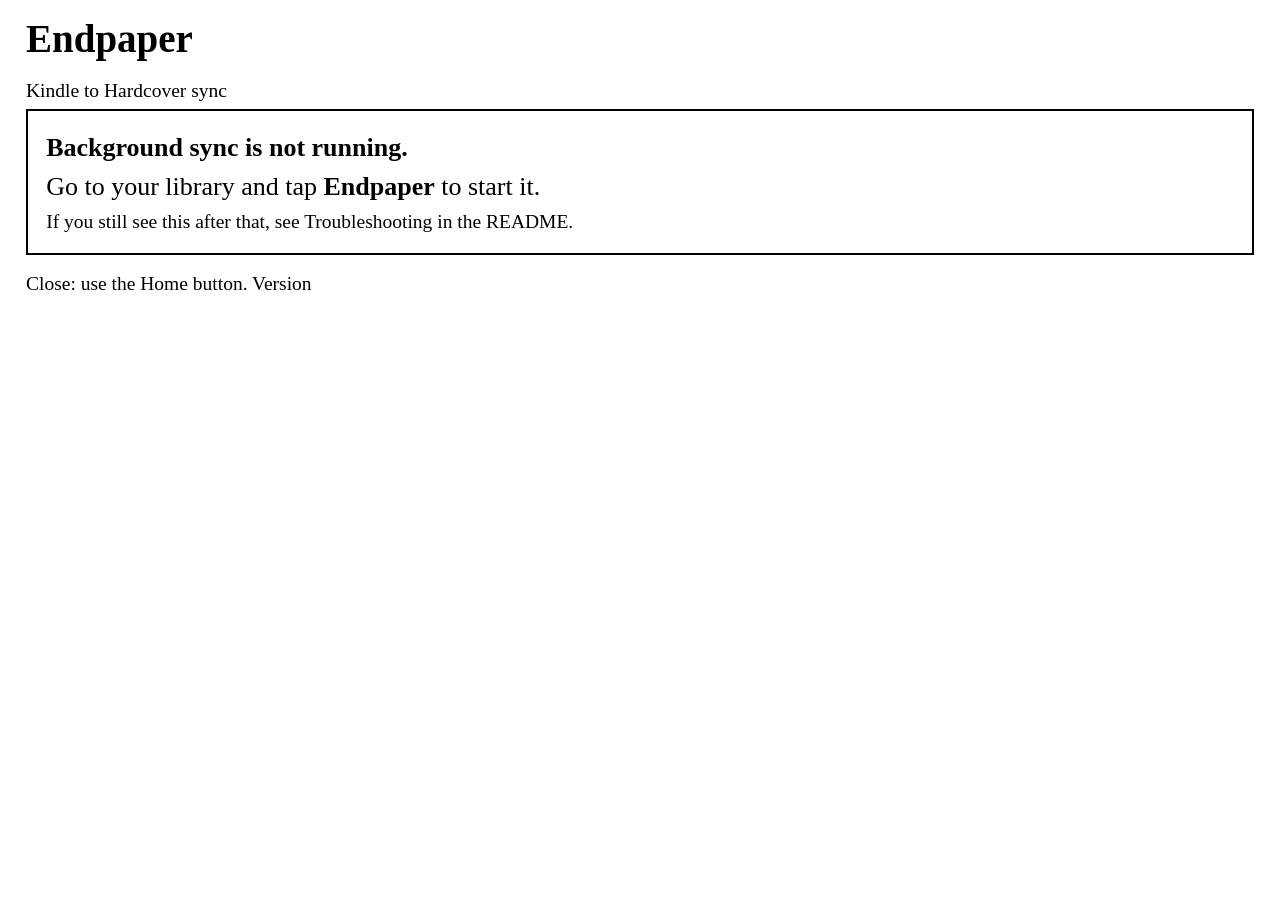
==== cmd/endpaper/ui/index.html @ be0a58e3 "Rebrand to Endpaper: a native Kindle -> hardcover.app sync - Binary, folders and library item rename" ====
<!DOCTYPE html>
<html>
<head>
<meta charset="utf-8">
<meta name="viewport" content="width=device-width, initial-scale=1">
<title>Endpaper</title>
<link rel="stylesheet" type="text/css" href="style.css">
</head>
<body>
<div class="page">
  <h1>Endpaper</h1>
  <p class="small">Kindle to Hardcover sync</p>

  <div id="update" class="box hidden">
    <p><b>Update available: <span id="updVer"></span></b></p>
    <p class="small">Download it from <b id="updURL"></b> and copy it over
    the old files (see README).</p>
  </div>

  <div id="loading" class="box"><p>Loading...</p></div>

  <div id="off" class="box hidden">
    <p><b>Background sync is not running.</b></p>
    <p>Go to your library and tap <b>Endpaper</b> to start it.</p>
    <p class="small">If you still see this after that, see Troubleshooting in the README.</p>
  </div>

  <div id="signin" class="box hidden">
    <p>Connect this Kindle to your Hardcover account.</p>
    <div class="btn" id="btnLogin">Sign in</div>
    <div id="code" class="hidden">
      <p>With your phone, scan this code:</p>
      <img id="qr" alt="">
      <p>Or open <b id="url"></b> and enter:</p>
      <p class="code" id="ucode"></p>
      <p class="small">Waiting for you to approve...</p>
      <div class="btn secondary" id="btnCancel">Cancel</div>
    </div>
  </div>

  <div id="status" class="box hidden">
    <p>Signed in as <b id="user">...</b></p>
    <p>Background sync is <b>on</b>.</p>
    <p>Last check: <span id="last">-</span></p>
    <p>Last result: <span id="result">-</span></p>
    <p id="pendingRow" class="hidden">Waiting to retry: <span id="pending"></span></p>
  </div>

  <p id="msg" class="msg hidden"></p>
  <pre id="checks" class="hidden"></pre>

  <div id="confirm" class="box hidden">
    <p id="confirmText"></p>
    <div class="btn" id="btnYes">Yes</div>
    <div class="btn secondary" id="btnNo">Cancel</div>
  </div>

  <div id="actions" class="hidden">
    <div class="btn needs-signin" data-act="sync">Sync now</div>
    <div class="btn needs-signin" data-act="import"
      data-confirm="Send all old highlights and notes to Hardcover as private journal entries?">Import old highlights</div>
    <div class="btn secondary" data-act="check">Check setup</div>
    <div class="btn secondary" data-act="log">Save log for support</div>
    <div class="btn secondary needs-signin" data-act="logout"
      data-confirm="Sign out of Hardcover on this Kindle?">Sign out</div>
    <div class="btn secondary" data-act="stop"
      data-confirm="Stop background sync until you tap Endpaper again?">Stop sync</div>
    <div class="btn secondary" data-act="uninstall"
      data-confirm="Remove Endpaper from this Kindle? This deletes the app, its settings and your sign-in. Your books are not changed.">Uninstall</div>
  </div>

  <p class="small">Close: use the Home button. Version <span id="ver"></span></p>
</div>
<script src="config.js"></script>
<script src="app.js"></script>
</body>
</html>
---- cmd/endpaper/ui/style.css ----
/* E-ink: black on white, no grey fills, no animation. Native buttons
   cannot be resized on the Kindle (IllusionChess), so buttons are divs. */
html, body {
  margin: 0;
  padding: 0;
  background: #fff;
  color: #000;
  font-family: Georgia, serif;
  font-size: 26px;
}
.page { padding: 0.6em 1em; }
h1 { font-size: 1.5em; margin: 0 0 0.5em 0; }
p { margin: 0.35em 0; }
.box {
  border: 2px solid #000;
  padding: 0.5em 0.7em;
  margin: 0 0 0.7em 0;
}
.btn {
  display: block;
  border: 3px solid #000;
  background: #000;
  color: #fff;
  text-align: center;
  padding: 0.55em 0.4em;
  margin: 0.45em 0;
  font-weight: bold;
}
.btn.secondary { background: #fff; color: #000; }
.hidden { display: none; }
.code { font-size: 2em; font-weight: bold; letter-spacing: 0.15em; text-align: center; }
#qr { display: block; margin: 0.4em auto; }
.small { font-size: 0.75em; }
.msg { border-left: 6px solid #000; padding-left: 0.5em; }
pre { font-size: 0.65em; white-space: pre-wrap; border: 1px solid #000; padding: 0.4em; }
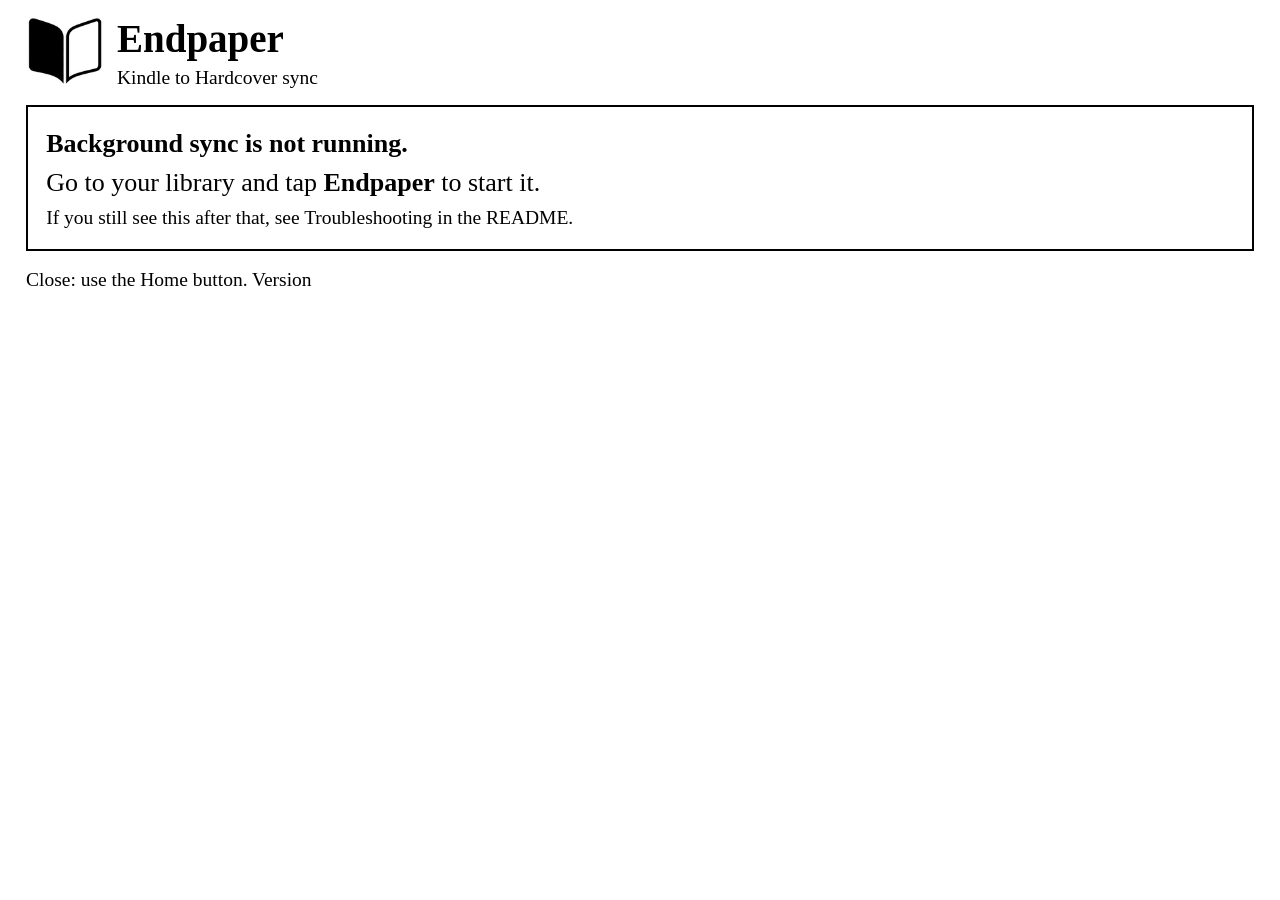
==== commit 540b8b3a: "Fix 'Sync now' message that stayed; add the Endpaper logo - Sync now always saves the scan time (als" ====
--- a/cmd/endpaper/ui/index.html
+++ b/cmd/endpaper/ui/index.html
@@ -8,8 +8,11 @@
 </head>
 <body>
 <div class="page">
-  <h1>Endpaper</h1>
-  <p class="small">Kindle to Hardcover sync</p>
+  <div class="head">
+    <img src="logo.png" alt="" class="logo">
+    <h1>Endpaper</h1>
+    <p class="small">Kindle to Hardcover sync</p>
+  </div>
 
   <div id="update" class="box hidden">
     <p><b>Update available: <span id="updVer"></span></b></p>
--- a/cmd/endpaper/ui/style.css
+++ b/cmd/endpaper/ui/style.css
@@ -9,7 +9,9 @@
   font-size: 26px;
 }
 .page { padding: 0.6em 1em; }
-h1 { font-size: 1.5em; margin: 0 0 0.5em 0; }
+h1 { font-size: 1.5em; margin: 0; }
+.head { margin: 0 0 0.6em 0; min-height: 70px; }
+.logo { float: left; width: 78px; height: 70px; margin: 0 0.5em 0 0; }
 p { margin: 0.35em 0; }
 .box {
   border: 2px solid #000;
